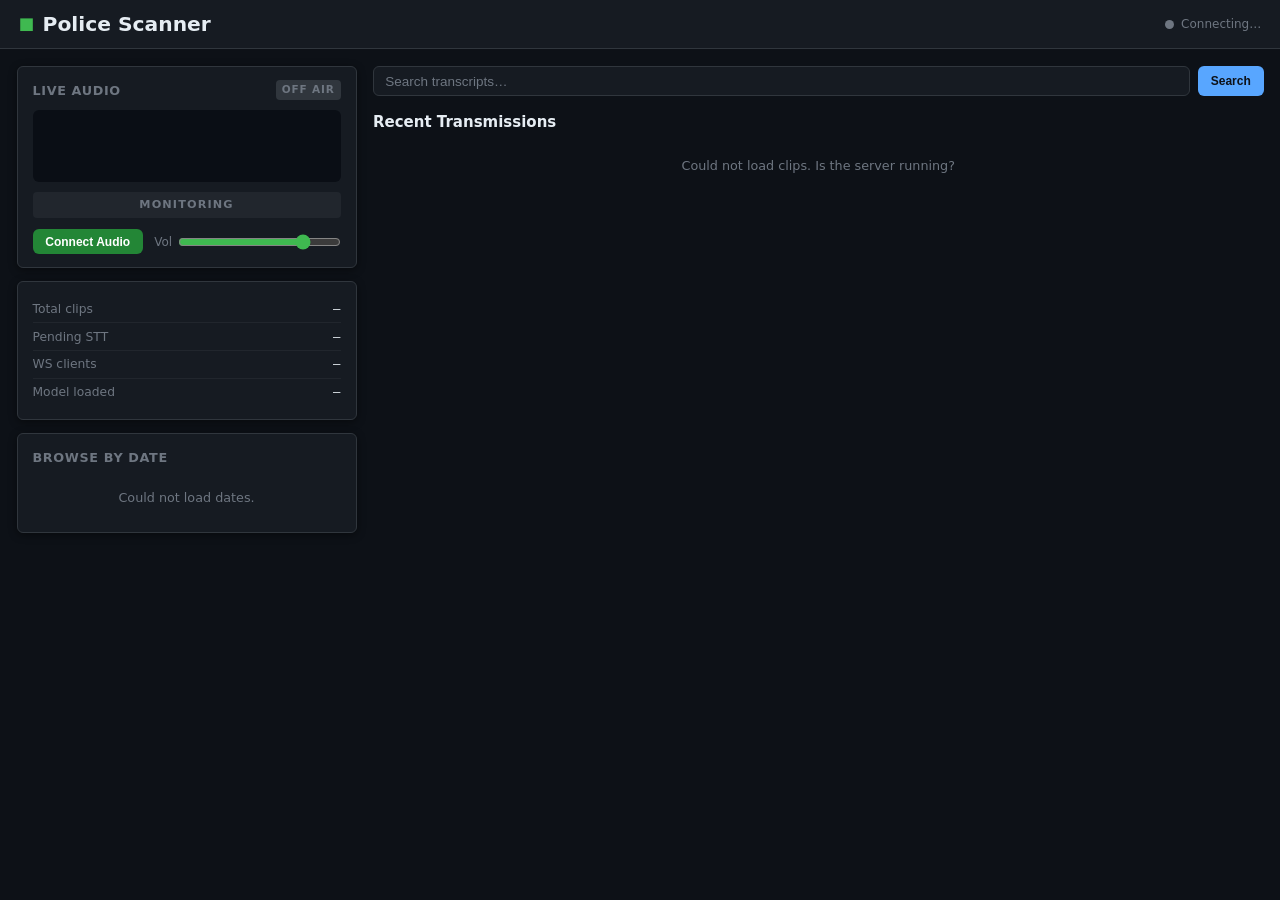
==== templates/index.html @ 1861a1df "Add complete police scanner web application Full-stack local scanner with live audio, GPU speech-to-" ====
<!DOCTYPE html>
<html lang="en">
<head>
  <meta charset="UTF-8" />
  <meta name="viewport" content="width=device-width, initial-scale=1.0" />
  <title>Police Scanner</title>
  <link rel="stylesheet" href="/static/css/style.css" />
</head>
<body>

<!-- ═══════════════════════════════════════════════════════════ HEADER ══════ -->
<header class="site-header">
  <div class="header-inner">
    <div class="header-title">
      <span class="header-icon">&#9632;</span>
      <h1>Police Scanner</h1>
    </div>
    <div class="header-status">
      <span id="status-dot" class="status-dot status-dot--offline"></span>
      <span id="status-label" class="status-label">Connecting…</span>
    </div>
  </div>
</header>

<main class="main-grid">

  <!-- ══════════════════════════════════════════ LEFT COLUMN ══════════════ -->
  <aside class="sidebar">

    <!-- Live audio card -->
    <section class="card card--live" id="card-live">
      <div class="card-header">
        <span class="card-title">Live Audio</span>
        <span id="live-badge" class="badge badge--off">OFF AIR</span>
      </div>

      <!-- Frequency-spectrum visualiser canvas -->
      <canvas id="visualizer" class="visualizer" width="360" height="72"
              aria-label="Audio frequency spectrum"></canvas>

      <!-- Transmission indicator bar -->
      <div id="tx-bar" class="tx-bar tx-bar--silent">
        <span id="tx-label">MONITORING</span>
      </div>

      <div class="live-controls">
        <button id="btn-connect" class="btn btn--primary"
                onclick="App.toggleAudio()">Connect Audio</button>
        <label class="volume-label">
          Vol
          <input id="volume" type="range" min="0" max="1" step="0.05"
                 value="0.8" oninput="App.setVolume(this.value)"
                 class="volume-slider" />
        </label>
      </div>
    </section>

    <!-- Scanner stats -->
    <section class="card card--stats">
      <div class="stat-row">
        <span class="stat-label">Total clips</span>
        <span id="stat-total" class="stat-value">—</span>
      </div>
      <div class="stat-row">
        <span class="stat-label">Pending STT</span>
        <span id="stat-pending" class="stat-value">—</span>
      </div>
      <div class="stat-row">
        <span class="stat-label">WS clients</span>
        <span id="stat-clients" class="stat-value">—</span>
      </div>
      <div class="stat-row">
        <span class="stat-label">Model loaded</span>
        <span id="stat-model" class="stat-value">—</span>
      </div>
    </section>

    <!-- Date browser -->
    <section class="card card--dates">
      <div class="card-header">
        <span class="card-title">Browse by Date</span>
      </div>
      <div id="date-list" class="date-list">
        <p class="empty-msg">Loading dates…</p>
      </div>
    </section>

  </aside>

  <!-- ══════════════════════════════════════════ MAIN COLUMN ═════════════ -->
  <section class="content-col">

    <!-- Search bar -->
    <div class="search-bar">
      <input id="search-input" type="search" class="search-input"
             placeholder="Search transcripts…"
             autocomplete="off" spellcheck="false"
             oninput="App.onSearchInput()"
             onkeydown="if(event.key==='Enter') App.doSearch()"
             maxlength="500" />
      <button class="btn btn--search" onclick="App.doSearch()">Search</button>
      <button class="btn btn--ghost" id="btn-clear-search"
              onclick="App.clearSearch()" style="display:none">Clear</button>
    </div>

    <!-- Clips header -->
    <div class="clips-header">
      <h2 id="clips-title" class="clips-title">Recent Transmissions</h2>
      <span id="clips-count" class="clips-count"></span>
    </div>

    <!-- Clips list -->
    <div id="clips-list" class="clips-list">
      <p class="empty-msg">Loading…</p>
    </div>

    <!-- Pagination -->
    <nav id="pagination" class="pagination" aria-label="Clips pagination"></nav>

  </section>

</main>

<!-- ════════════════════════════════════════════════ CLIP CARD TEMPLATE ════ -->
<!-- Used by JavaScript to stamp out clip cards. -->
<template id="clip-card-tpl">
  <article class="clip-card" data-id="">
    <div class="clip-meta">
      <time class="clip-time"></time>
      <span class="clip-duration"></span>
    </div>
    <div class="clip-transcript">
      <p class="transcript-text"></p>
      <p class="transcript-pending hidden">Transcribing…</p>
    </div>
    <audio class="clip-audio" controls preload="none"></audio>
  </article>
</template>

<script src="/static/js/app.js"></script>
</body>
</html>
---- static/css/style.css ----
/* ═══════════════════════════════════════════════════════════════════════════
   Police Scanner UI  –  dark theme
   ══════════════════════════════════════════════════════════════════════════ */

/* ── Reset & base ──────────────────────────────────────────────────────────── */
*, *::before, *::after { box-sizing: border-box; margin: 0; padding: 0; }

:root {
  --bg:          #0d1117;
  --bg-card:     #161b22;
  --bg-card-alt: #1c2230;
  --border:      #30363d;
  --border-dim:  #21262d;
  --text:        #c9d1d9;
  --text-dim:    #6e7681;
  --text-bright: #e6edf3;
  --accent:      #238636;   /* green – "live / recording" */
  --accent-lite: #3fb950;
  --warn:        #d29922;
  --danger:      #da3633;
  --link:        #58a6ff;
  --live-red:    #f85149;
  --radius:      6px;
  --shadow:      0 2px 8px rgba(0,0,0,.45);
  --font:        'Segoe UI', system-ui, -apple-system, sans-serif;
  --font-mono:   'Consolas', 'Cascadia Code', 'Fira Code', monospace;
}

html { font-size: 15px; scroll-behavior: smooth; }

body {
  background: var(--bg);
  color: var(--text);
  font-family: var(--font);
  line-height: 1.5;
  min-height: 100vh;
}

/* ── Typography ─────────────────────────────────────────────────────────────── */
h1 { font-size: 1.35rem; font-weight: 600; color: var(--text-bright); }
h2 { font-size: 1.1rem;  font-weight: 600; color: var(--text-bright); }
p  { color: var(--text); }

a { color: var(--link); text-decoration: none; }
a:hover { text-decoration: underline; }

/* ── Header ──────────────────────────────────────────────────────────────────── */
.site-header {
  background: var(--bg-card);
  border-bottom: 1px solid var(--border);
  padding: .6rem 1.25rem;
  position: sticky;
  top: 0;
  z-index: 100;
}

.header-inner {
  display: flex;
  align-items: center;
  justify-content: space-between;
  max-width: 1400px;
  margin: 0 auto;
}

.header-title {
  display: flex;
  align-items: center;
  gap: .55rem;
}

.header-icon {
  font-size: 1.1rem;
  color: var(--accent-lite);
}

.header-status {
  display: flex;
  align-items: center;
  gap: .45rem;
  font-size: .8rem;
  color: var(--text-dim);
}

/* ── Status dot ──────────────────────────────────────────────────────────────── */
.status-dot {
  display: inline-block;
  width: 9px; height: 9px;
  border-radius: 50%;
  flex-shrink: 0;
}
.status-dot--offline  { background: var(--text-dim); }
.status-dot--online   { background: var(--accent-lite); }
.status-dot--error    { background: var(--danger); }

/* ── Main layout ─────────────────────────────────────────────────────────────── */
.main-grid {
  display: grid;
  grid-template-columns: 340px 1fr;
  gap: 1.1rem;
  max-width: 1400px;
  margin: 1.1rem auto;
  padding: 0 1.1rem 2rem;
}

@media (max-width: 900px) {
  .main-grid { grid-template-columns: 1fr; }
}

/* ── Cards ───────────────────────────────────────────────────────────────────── */
.card {
  background: var(--bg-card);
  border: 1px solid var(--border);
  border-radius: var(--radius);
  padding: .9rem 1rem;
  box-shadow: var(--shadow);
}

.card + .card { margin-top: .85rem; }

.card-header {
  display: flex;
  align-items: center;
  justify-content: space-between;
  margin-bottom: .7rem;
}

.card-title {
  font-size: .85rem;
  font-weight: 600;
  letter-spacing: .05em;
  text-transform: uppercase;
  color: var(--text-dim);
}

/* ── Badges ──────────────────────────────────────────────────────────────────── */
.badge {
  font-size: .7rem;
  font-weight: 700;
  letter-spacing: .08em;
  padding: .18em .55em;
  border-radius: 4px;
  text-transform: uppercase;
}
.badge--off  { background: var(--border); color: var(--text-dim); }
.badge--live {
  background: var(--live-red);
  color: #fff;
  animation: pulse-badge 1.4s ease-in-out infinite;
}
@keyframes pulse-badge {
  0%, 100% { opacity: 1; }
  50%       { opacity: .55; }
}

/* ── Visualiser canvas ───────────────────────────────────────────────────────── */
.visualizer {
  display: block;
  width: 100%;
  height: 72px;
  border-radius: var(--radius);
  background: #0a0e15;
  margin-bottom: .65rem;
}

/* ── Transmission bar ────────────────────────────────────────────────────────── */
.tx-bar {
  border-radius: 4px;
  padding: .3rem .7rem;
  text-align: center;
  font-size: .75rem;
  font-weight: 700;
  letter-spacing: .1em;
  margin-bottom: .75rem;
  transition: background .25s, color .25s;
}
.tx-bar--silent {
  background: var(--border-dim);
  color: var(--text-dim);
}
.tx-bar--active {
  background: rgba(34,197,94,.18);
  color: #4ade80;
  animation: tx-pulse 1s ease-in-out infinite;
}
@keyframes tx-pulse {
  0%, 100% { background: rgba(34,197,94,.18); }
  50%       { background: rgba(34,197,94,.30); }
}

/* ── Live controls ───────────────────────────────────────────────────────────── */
.live-controls {
  display: flex;
  align-items: center;
  gap: .75rem;
  flex-wrap: wrap;
}

.volume-label {
  display: flex;
  align-items: center;
  gap: .4rem;
  font-size: .8rem;
  color: var(--text-dim);
  flex: 1;
}

.volume-slider {
  flex: 1;
  accent-color: var(--accent-lite);
  min-width: 60px;
}

/* ── Buttons ─────────────────────────────────────────────────────────────────── */
.btn {
  padding: .35rem .85rem;
  border: none;
  border-radius: var(--radius);
  font-size: .8rem;
  font-weight: 600;
  cursor: pointer;
  transition: opacity .15s, background .15s;
}
.btn:active { opacity: .8; }
.btn:disabled { opacity: .45; cursor: not-allowed; }

.btn--primary {
  background: var(--accent);
  color: #fff;
}
.btn--primary:hover:not(:disabled) { background: var(--accent-lite); }

.btn--danger {
  background: var(--danger);
  color: #fff;
}
.btn--danger:hover:not(:disabled) { background: #f85149; }

.btn--ghost {
  background: transparent;
  color: var(--text-dim);
  border: 1px solid var(--border);
}
.btn--ghost:hover { background: var(--border-dim); color: var(--text); }

.btn--search {
  background: var(--link);
  color: #0d1117;
  white-space: nowrap;
}
.btn--search:hover { background: #79c0ff; }

/* ── Stats ───────────────────────────────────────────────────────────────────── */
.stat-row {
  display: flex;
  justify-content: space-between;
  align-items: center;
  padding: .28rem 0;
  border-bottom: 1px solid var(--border-dim);
  font-size: .82rem;
}
.stat-row:last-child { border-bottom: none; }

.stat-label { color: var(--text-dim); }
.stat-value { font-family: var(--font-mono); color: var(--text-bright); }

/* ── Date list ───────────────────────────────────────────────────────────────── */
.date-list {
  display: flex;
  flex-direction: column;
  gap: .3rem;
  max-height: 320px;
  overflow-y: auto;
  scrollbar-width: thin;
  scrollbar-color: var(--border) transparent;
}

.date-btn {
  display: flex;
  justify-content: space-between;
  align-items: center;
  width: 100%;
  padding: .38rem .6rem;
  background: transparent;
  border: 1px solid var(--border-dim);
  border-radius: var(--radius);
  cursor: pointer;
  color: var(--text);
  font-size: .82rem;
  transition: background .15s, border-color .15s;
  text-align: left;
}
.date-btn:hover,
.date-btn.active {
  background: var(--bg-card-alt);
  border-color: var(--link);
  color: var(--text-bright);
}

.date-btn-count {
  font-size: .72rem;
  background: var(--border);
  color: var(--text-dim);
  padding: .1em .45em;
  border-radius: 10px;
  white-space: nowrap;
}

/* ── Search bar ──────────────────────────────────────────────────────────────── */
.search-bar {
  display: flex;
  gap: .5rem;
  margin-bottom: 1rem;
}

.search-input {
  flex: 1;
  background: var(--bg-card);
  border: 1px solid var(--border);
  border-radius: var(--radius);
  padding: .45rem .75rem;
  color: var(--text-bright);
  font-size: .9rem;
  outline: none;
  transition: border-color .2s;
}
.search-input::placeholder { color: var(--text-dim); }
.search-input:focus { border-color: var(--link); }

/* ── Clips section header ────────────────────────────────────────────────────── */
.clips-header {
  display: flex;
  align-items: baseline;
  justify-content: space-between;
  margin-bottom: .7rem;
}

.clips-title { font-size: 1rem; }

.clips-count {
  font-size: .78rem;
  color: var(--text-dim);
}

/* ── Clips list ──────────────────────────────────────────────────────────────── */
.clips-list {
  display: flex;
  flex-direction: column;
  gap: .65rem;
}

/* ── Individual clip card ────────────────────────────────────────────────────── */
.clip-card {
  background: var(--bg-card);
  border: 1px solid var(--border);
  border-radius: var(--radius);
  padding: .8rem .95rem;
  transition: border-color .2s;
  animation: slide-in .25s ease-out;
}
.clip-card:hover { border-color: var(--border); }
.clip-card--new  { border-left: 3px solid var(--accent-lite); }

@keyframes slide-in {
  from { opacity: 0; transform: translateY(-6px); }
  to   { opacity: 1; transform: translateY(0); }
}

.clip-meta {
  display: flex;
  justify-content: space-between;
  align-items: center;
  margin-bottom: .45rem;
}

.clip-time {
  font-family: var(--font-mono);
  font-size: .8rem;
  color: var(--text-dim);
}

.clip-duration {
  font-size: .72rem;
  background: var(--border-dim);
  color: var(--text-dim);
  padding: .1em .5em;
  border-radius: 10px;
}

.clip-transcript {
  margin-bottom: .55rem;
  min-height: 1.4em;
}

.transcript-text {
  font-size: .88rem;
  color: var(--text-bright);
  line-height: 1.55;
  white-space: pre-wrap;
  word-break: break-word;
}

.transcript-pending {
  font-size: .82rem;
  color: var(--text-dim);
  font-style: italic;
}

.transcript-empty {
  font-size: .82rem;
  color: var(--text-dim);
  font-style: italic;
}

.hidden { display: none !important; }

/* Search result highlighting */
.transcript-text mark {
  background: rgba(219,178,24,.3);
  color: #fbbf24;
  border-radius: 2px;
  padding: 0 .1em;
}

/* ── Clip audio player ───────────────────────────────────────────────────────── */
.clip-audio {
  width: 100%;
  height: 34px;
  accent-color: var(--accent-lite);
}

/* Override some UA audio styles for Chromium */
.clip-audio::-webkit-media-controls-panel {
  background: var(--bg-card-alt);
}

/* ── Pagination ──────────────────────────────────────────────────────────────── */
.pagination {
  display: flex;
  gap: .4rem;
  flex-wrap: wrap;
  justify-content: center;
  margin-top: 1.2rem;
}

.page-btn {
  min-width: 32px;
  padding: .3rem .6rem;
  background: var(--bg-card);
  border: 1px solid var(--border);
  border-radius: var(--radius);
  color: var(--text);
  font-size: .8rem;
  cursor: pointer;
  transition: background .15s;
}
.page-btn:hover { background: var(--bg-card-alt); color: var(--text-bright); }
.page-btn--active {
  background: var(--accent);
  border-color: var(--accent);
  color: #fff;
}
.page-btn:disabled { opacity: .4; cursor: default; }

/* ── Empty / loading message ──────────────────────────────────────────────────── */
.empty-msg {
  color: var(--text-dim);
  font-size: .85rem;
  padding: .75rem 0;
  text-align: center;
}

/* ── Scrollbar (Webkit) ──────────────────────────────────────────────────────── */
::-webkit-scrollbar       { width: 6px; height: 6px; }
::-webkit-scrollbar-track { background: transparent; }
::-webkit-scrollbar-thumb { background: var(--border); border-radius: 3px; }
::-webkit-scrollbar-thumb:hover { background: var(--text-dim); }
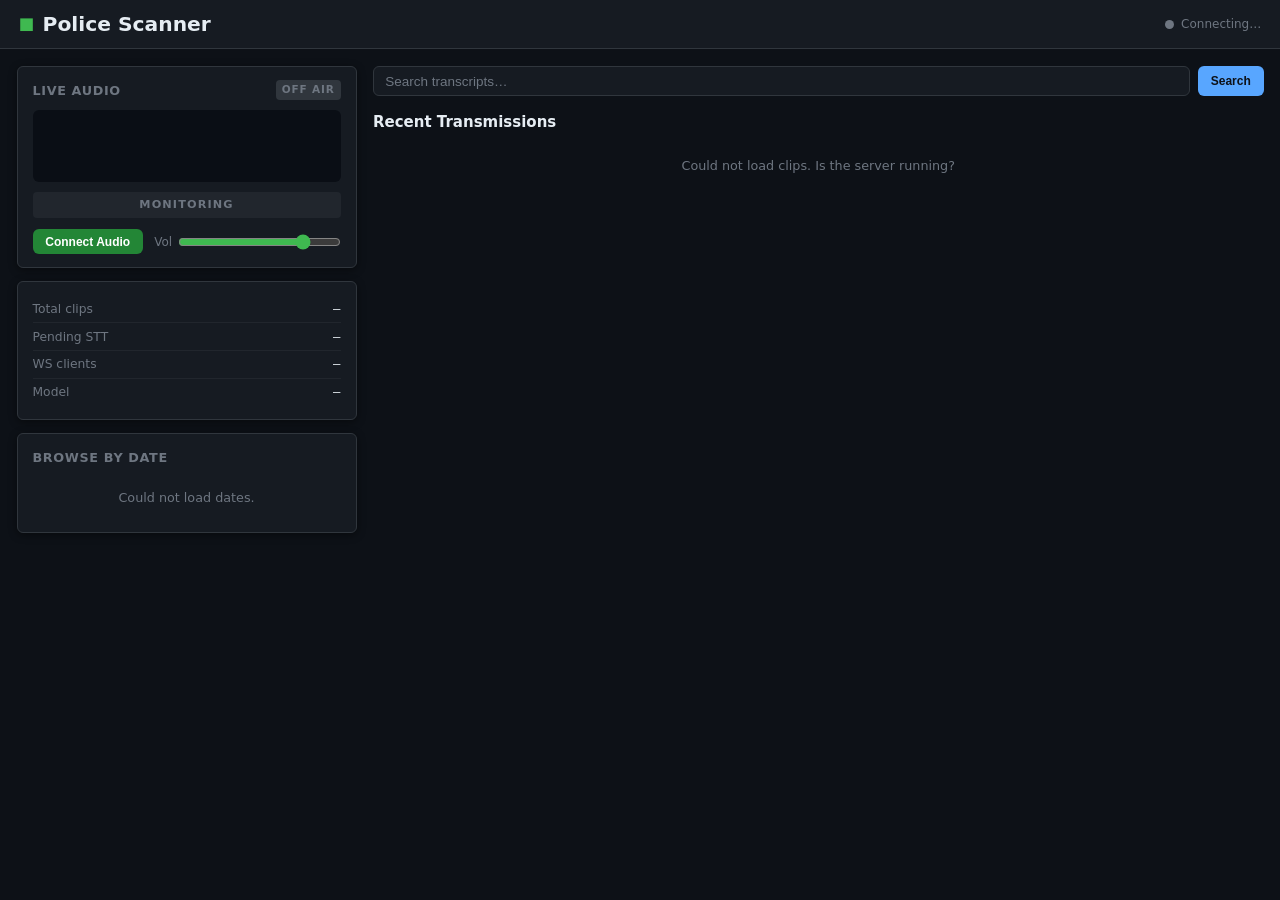
==== commit 48f41d3a: "Add 8 improvements: auto-reconnect, orphan recovery, clip retention, model info, waveform thumbnails" ====
--- a/templates/index.html
+++ b/templates/index.html
@@ -70,8 +70,8 @@
         <span id="stat-clients" class="stat-value">—</span>
       </div>
       <div class="stat-row">
-        <span class="stat-label">Model loaded</span>
-        <span id="stat-model" class="stat-value">—</span>
+        <span class="stat-label">Model</span>
+        <span id="stat-model" class="stat-value" title="">—</span>
       </div>
     </section>
 
@@ -127,8 +127,12 @@
   <article class="clip-card" data-id="">
     <div class="clip-meta">
       <time class="clip-time"></time>
-      <span class="clip-duration"></span>
+      <div class="clip-meta-right">
+        <span class="clip-duration"></span>
+        <a class="clip-download" download title="Download WAV">&#8595; WAV</a>
+      </div>
     </div>
+    <canvas class="clip-waveform" width="600" height="36" aria-hidden="true"></canvas>
     <div class="clip-transcript">
       <p class="transcript-text"></p>
       <p class="transcript-pending hidden">Transcribing…</p>
--- a/static/css/style.css
+++ b/static/css/style.css
@@ -421,6 +421,43 @@
   padding: 0 .1em;
 }
 
+/* ── Clip meta row right side ────────────────────────────────────────────────── */
+.clip-meta-right {
+  display: flex;
+  align-items: center;
+  gap: .4rem;
+}
+
+/* ── Download link ───────────────────────────────────────────────────────────── */
+.clip-download {
+  font-size: .68rem;
+  font-weight: 600;
+  padding: .1em .5em;
+  border-radius: 4px;
+  background: transparent;
+  border: 1px solid var(--border);
+  color: var(--text-dim);
+  text-decoration: none;
+  white-space: nowrap;
+  transition: background .15s, color .15s, border-color .15s;
+}
+.clip-download:hover {
+  background: var(--bg-card-alt);
+  border-color: var(--link);
+  color: var(--link);
+  text-decoration: none;
+}
+
+/* ── Waveform thumbnail ───────────────────────────────────────────────────────── */
+.clip-waveform {
+  display: block;
+  width: 100%;
+  height: 36px;
+  border-radius: 3px;
+  background: #0a0e15;
+  margin-bottom: .5rem;
+}
+
 /* ── Clip audio player ───────────────────────────────────────────────────────── */
 .clip-audio {
   width: 100%;
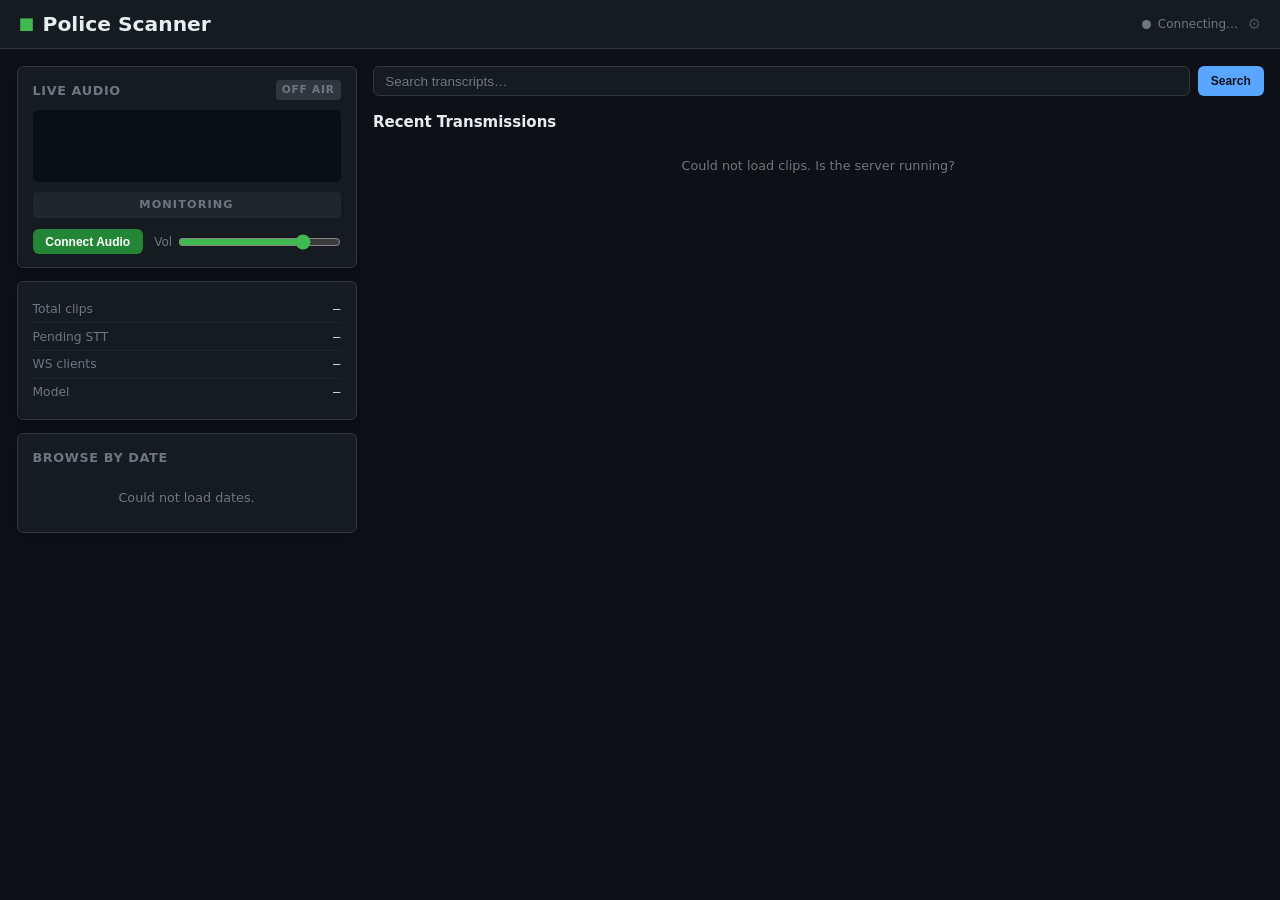
==== commit 2754fe56: "Add admin panel with server restart and GitHub update pull - /admin page: server status, git version" ====
--- a/templates/index.html
+++ b/templates/index.html
@@ -18,6 +18,7 @@
     <div class="header-status">
       <span id="status-dot" class="status-dot status-dot--offline"></span>
       <span id="status-label" class="status-label">Connecting…</span>
+      <a href="/admin" class="admin-link" title="Admin panel">&#9881;</a>
     </div>
   </div>
 </header>
--- a/static/css/style.css
+++ b/static/css/style.css
@@ -81,6 +81,16 @@
   color: var(--text-dim);
 }
 
+.admin-link {
+  font-size: 1rem;
+  color: var(--text-dim);
+  text-decoration: none;
+  opacity: .55;
+  transition: opacity .15s;
+  margin-left: .2rem;
+}
+.admin-link:hover { opacity: 1; text-decoration: none; }
+
 /* ── Status dot ──────────────────────────────────────────────────────────────── */
 .status-dot {
   display: inline-block;
